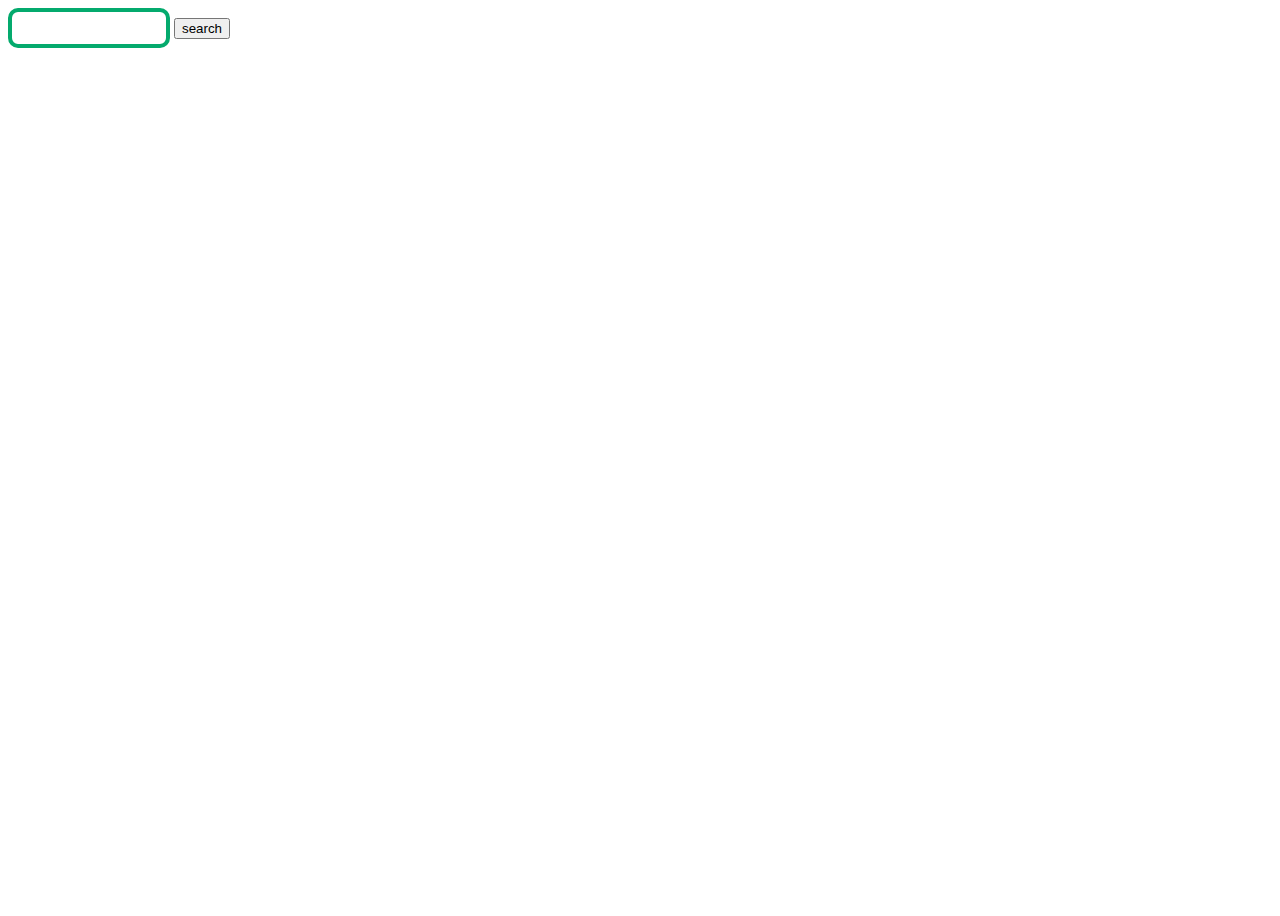
==== index.html @ 1cf79895 "first commit" ====
<!DOCTYPE html>
<html lang="en">
  <head>
    <meta charset="UTF-8" />
    <meta http-equiv="X-UA-Compatible" content="IE=edge" />
    <meta name="viewport" content="width=device-width, initial-scale=1.0" />
    <link rel="preconnect" href="https://fonts.googleapis.com" />
    <link rel="preconnect" href="https://fonts.gstatic.com" crossorigin />
    <link rel="stylesheet" href=".//css/api.css" />
    <title>movies</title>
  </head>
  <body>
    <input id="searchInput" type="text" />
    <button id="searchBtn">search</button>
    <div id="myDiv"></div>
    <div id="myDiv1"></div>

    <script src="./api.js"></script>
  </body>
</html>
---- css/api.css ----
body{
    font-family: 'Irish Grover', cursive;
   background-image:url("https://listfist.com/wp-content/uploads/pokemon-the-power-of-us-movie.jpg");
    background-size: cover;
   width: 100vw;
   height: 100vh;
   background-attachment: fixed;

}
#searchInput{
  width:150px;
  height: 30px;
  border: 4px solid  #04AA6D;
  border-radius: 10px;
 justify-content: center;
  
}

#myDiv1{
 display: flex;
 flex-wrap: wrap;
 flex-direction:row;
 text-align: center;

}
.container{
    width: 30%;
    padding: 15px;
  color: white ;
  font-size: medium;
}

#image{
    width: 250px;
    height: 300px;
    border: 5px  solid white;
}
#gif{
  width: 200px;
  height: 250px;
  margin-left: 550px;
  margin-top: 200px;
}
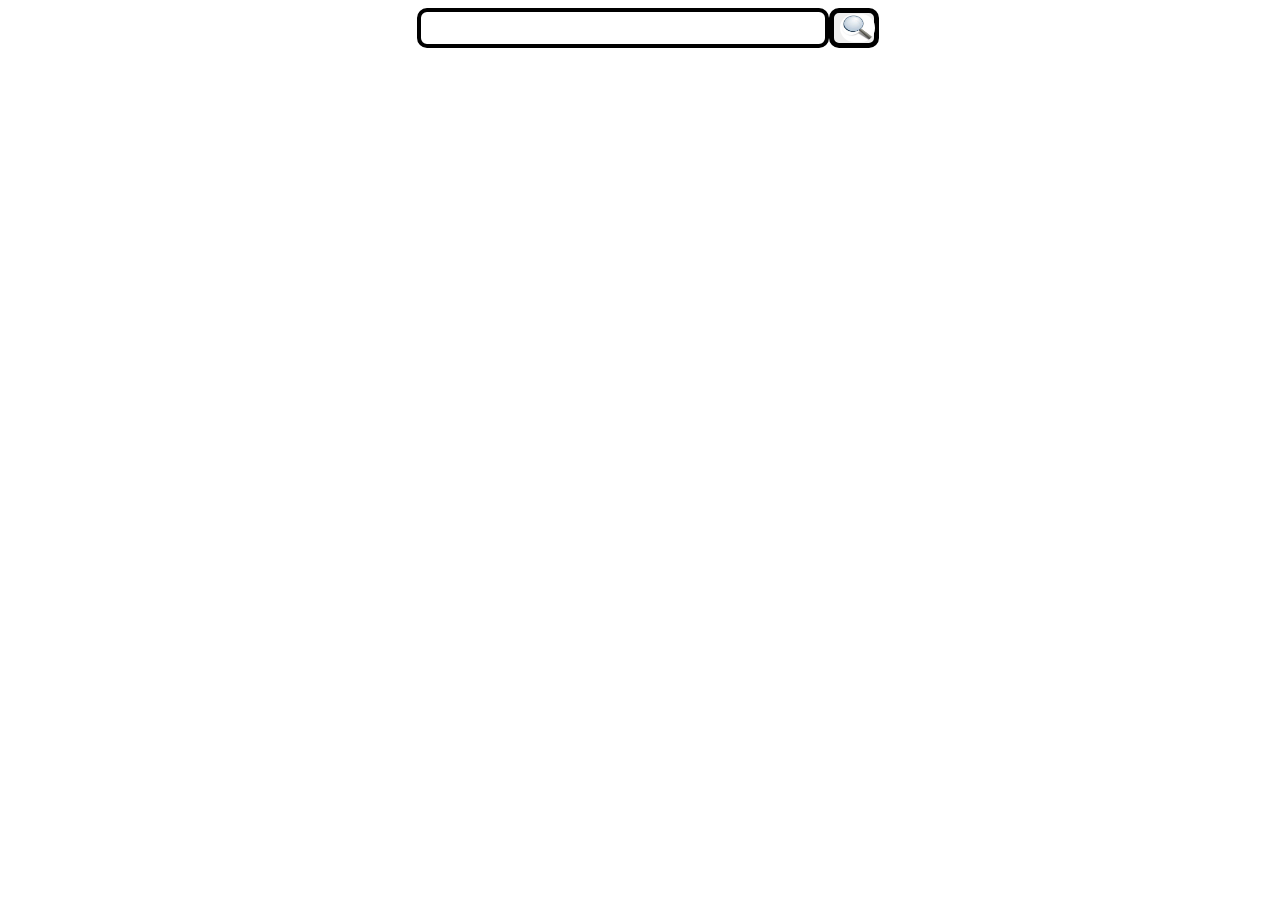
==== commit 834719ee: "commit" ====
--- a/index.html
+++ b/index.html
@@ -10,8 +10,10 @@
     <title>movies</title>
   </head>
   <body>
+    <div id="div">
     <input id="searchInput" type="text" />
-    <button id="searchBtn">search</button>
+    <button id="searchBtn"><img id="" src="./image/122.jfif" alt="" srcset=""></button>
+  </div>
     <div id="myDiv"></div>
     <div id="myDiv1"></div>
 
--- a/css/api.css
+++ b/css/api.css
@@ -1,44 +1,59 @@
-
-body{
-    font-family: 'Irish Grover', cursive;
-   background-image:url("https://listfist.com/wp-content/uploads/pokemon-the-power-of-us-movie.jpg");
-    background-size: cover;
-   width: 100vw;
-   height: 100vh;
-   background-attachment: fixed;
-
+body {
+  font-family: "Irish Grover", cursive;
+  background-image: url("http://www.2all.co.il/web/Sites/lloopi/94017_(60).jpg");
+  background-size: cover;
+  width: 100vw;
+  height: 100vh;
+  background-attachment: fixed;
 }
-#searchInput{
-  width:150px;
+#div {
+  display: flex;
+  justify-content: center;
+}
+#searchInput {
+  width: 400px;
   height: 30px;
-  border: 4px solid  #04AA6D;
+  border: 4px solid black;
   border-radius: 10px;
- justify-content: center;
-  
+  justify-content: center;
 }
-
-#myDiv1{
- display: flex;
- flex-wrap: wrap;
- flex-direction:row;
- text-align: center;
-
+#myDiv1 {
+  display: flex;
+  flex-wrap: wrap;
+  flex-direction: row;
+  text-align: center;
 }
-.container{
-    width: 30%;
-    padding: 15px;
-  color: white ;
+.container {
+  width: 400px;
+  height: 500px;
+   margin: 10px; 
+  margin-left: 200px;
+  color: white;
   font-size: medium;
+  background-color: rgba(252, 61, 93, 0.445);
+  border-radius: 20px;
+  border: 5px solid black;
 }
-
-#image{
-    width: 250px;
-    height: 300px;
-    border: 5px  solid white;
+#image {
+  width: 250px;
+  height: 300px;
+  border: 5px solid white;
 }
-#gif{
+#gif {
   width: 200px;
   height: 250px;
   margin-left: 550px;
   margin-top: 200px;
-}+}
+#searchBtn {
+  width: 50px;
+  height: 40px;
+  border: 5px solid black;
+  border-radius: 10px;
+}
+#searchBtn img {
+  width: 35px;
+  height: 28px;
+  border-radius: 30px;
+  border-left: white;
+}
